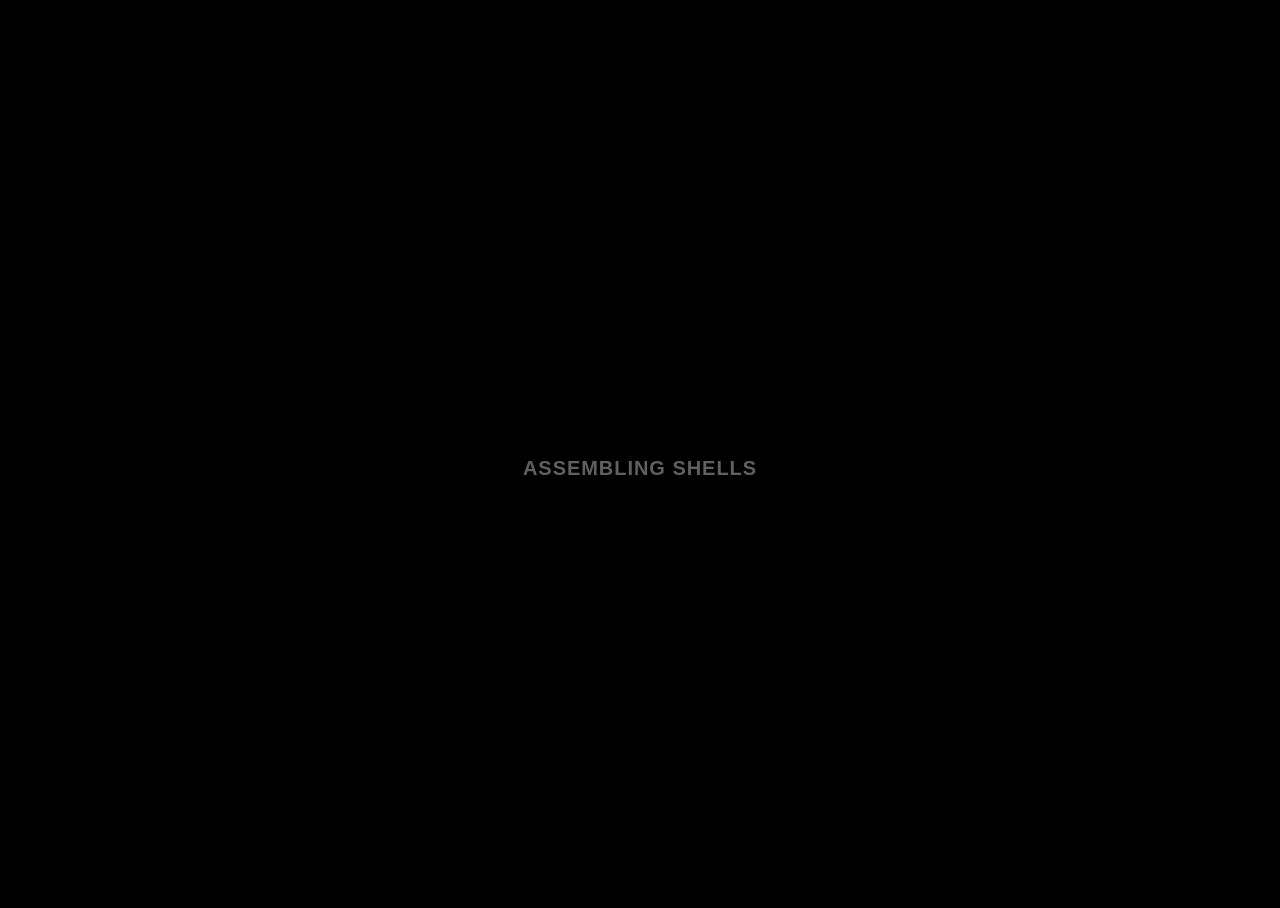
==== index.html @ ccb9c3cf "feat(holidays): add 214" ====
<!DOCTYPE html>
<html lang="en">
  <head>
    <meta charset="UTF-8" />
    <meta name="viewport" content="width=device-width, initial-scale=1.0" />
    <link rel="stylesheet" href="214/fireworks.css" />
    <link rel="stylesheet" href="214/style.css" />
    <script src="https://s3-us-west-2.amazonaws.com/s.cdpn.io/329180/fscreen%401.0.1.js"></script>
    <script src="https://s3-us-west-2.amazonaws.com/s.cdpn.io/329180/Stage%400.1.4.js"></script>
    <script src="https://s3-us-west-2.amazonaws.com/s.cdpn.io/329180/MyMath.js"></script>
    <title>214</title>
  </head>
  <body>
    <div style="height: 0; width: 0; position: absolute; visibility: hidden">
      <svg xmlns="http://www.w3.org/2000/svg">
        <symbol id="icon-play" viewBox="0 0 24 24">
          <path d="M8 5v14l11-7z" />
        </symbol>
        <symbol id="icon-pause" viewBox="0 0 24 24">
          <path d="M6 19h4V5H6v14zm8-14v14h4V5h-4z" />
        </symbol>
        <symbol id="icon-close" viewBox="0 0 24 24">
          <path
            d="M19 6.41L17.59 5 12 10.59 6.41 5 5 6.41 10.59 12 5 17.59 6.41 19 12 13.41 17.59 19 19 17.59 13.41 12z" />
        </symbol>
        <symbol id="icon-settings" viewBox="0 0 24 24">
          <path
            d="M19.43 12.98c.04-.32.07-.64.07-.98s-.03-.66-.07-.98l2.11-1.65c.19-.15.24-.42.12-.64l-2-3.46c-.12-.22-.39-.3-.61-.22l-2.49 1c-.52-.4-1.08-.73-1.69-.98l-.38-2.65C14.46 2.18 14.25 2 14 2h-4c-.25 0-.46.18-.49.42l-.38 2.65c-.61.25-1.17.59-1.69.98l-2.49-1c-.23-.09-.49 0-.61.22l-2 3.46c-.13.22-.07.49.12.64l2.11 1.65c-.04.32-.07.65-.07.98s.03.66.07.98l-2.11 1.65c-.19.15-.24.42-.12.64l2 3.46c.12.22.39.3.61.22l2.49-1c.52.4 1.08.73 1.69.98l.38 2.65c.03.24.24.42.49.42h4c.25 0 .46-.18.49-.42l.38-2.65c.61-.25 1.17-.59 1.69-.98l2.49 1c.23.09.49 0 .61-.22l2-3.46c.12-.22.07-.49-.12-.64l-2.11-1.65zM12 15.5c-1.93 0-3.5-1.57-3.5-3.5s1.57-3.5 3.5-3.5 3.5 1.57 3.5 3.5-1.57 3.5-3.5 3.5z" />
        </symbol>
        <symbol id="icon-sound-on" viewBox="0 0 24 24">
          <path
            d="M3 9v6h4l5 5V4L7 9H3zm13.5 3c0-1.77-1.02-3.29-2.5-4.03v8.05c1.48-.73 2.5-2.25 2.5-4.02zM14 3.23v2.06c2.89.86 5 3.54 5 6.71s-2.11 5.85-5 6.71v2.06c4.01-.91 7-4.49 7-8.77s-2.99-7.86-7-8.77z" />
        </symbol>
        <symbol id="icon-sound-off" viewBox="0 0 24 24">
          <path
            d="M16.5 12c0-1.77-1.02-3.29-2.5-4.03v2.21l2.45 2.45c.03-.2.05-.41.05-.63zm2.5 0c0 .94-.2 1.82-.54 2.64l1.51 1.51C20.63 14.91 21 13.5 21 12c0-4.28-2.99-7.86-7-8.77v2.06c2.89.86 5 3.54 5 6.71zM4.27 3L3 4.27 7.73 9H3v6h4l5 5v-6.73l4.25 4.25c-.67.52-1.42.93-2.25 1.18v2.06c1.38-.31 2.63-.95 3.69-1.81L19.73 21 21 19.73l-9-9L4.27 3zM12 4L9.91 6.09 12 8.18V4z" />
        </symbol>
      </svg>
    </div>

    <!-- App -->
    <div class="container">
      <div class="loading-init">
        <!-- <div class="loading-init__header">Loading</div> -->
        <div class="loading-init__status">Assembling Shells</div>
      </div>
      <div class="stage-container remove">
        <div class="canvas-container">
          <canvas id="trails-canvas"></canvas>
          <canvas id="main-canvas"></canvas>
        </div>
        <div class="controls">
          <div class="btn pause-btn">
            <svg fill="white" width="24" height="24">
              <use href="#icon-pause" xlink:href="#icon-pause"></use>
            </svg>
          </div>
          <div class="btn sound-btn">
            <svg fill="white" width="24" height="24">
              <use href="#icon-sound-on" xlink:href="#icon-sound-on"></use>
            </svg>
          </div>
          <div class="btn settings-btn">
            <svg fill="white" width="24" height="24">
              <use href="#icon-settings" xlink:href="#icon-settings"></use>
            </svg>
          </div>
        </div>
        <div class="menu hide">
          <div class="menu__inner-wrap">
            <div class="btn btn--bright close-menu-btn">
              <svg fill="white" width="24" height="24">
                <use href="#icon-close" xlink:href="#icon-close"></use>
              </svg>
            </div>
            <div class="menu__header">Settings</div>
            <div class="menu__subheader">For more info, click any label.</div>
            <form>
              <div class="form-option form-option--select">
                <label class="shell-type-label">Shell Type</label>
                <select class="shell-type"></select>
              </div>
              <div class="form-option form-option--select">
                <label class="shell-size-label">Shell Size</label>
                <select class="shell-size"></select>
              </div>
              <div class="form-option form-option--select">
                <label class="quality-ui-label">Quality</label>
                <select class="quality-ui"></select>
              </div>
              <div class="form-option form-option--select">
                <label class="sky-lighting-label">Sky Lighting</label>
                <select class="sky-lighting"></select>
              </div>
              <div class="form-option form-option--select">
                <label class="scaleFactor-label">Scale</label>
                <select class="scaleFactor"></select>
              </div>
              <div class="form-option form-option--checkbox">
                <label class="auto-launch-label">Auto Fire</label>
                <input class="auto-launch" type="checkbox" />
              </div>
              <div
                class="form-option form-option--checkbox form-option--finale-mode">
                <label class="finale-mode-label">Finale Mode</label>
                <input class="finale-mode" type="checkbox" />
              </div>
              <div class="form-option form-option--checkbox">
                <label class="hide-controls-label">Hide Controls</label>
                <input class="hide-controls" type="checkbox" />
              </div>
              <div
                class="form-option form-option--checkbox form-option--fullscreen">
                <label class="fullscreen-label">Fullscreen</label>
                <input class="fullscreen" type="checkbox" />
              </div>
              <div class="form-option form-option--checkbox">
                <label class="long-exposure-label">Open Shutter</label>
                <input class="long-exposure" type="checkbox" />
              </div>
            </form>
          </div>
        </div>
      </div>
      <div class="help-modal">
        <div class="help-modal__overlay"></div>
        <div class="help-modal__dialog">
          <div class="help-modal__header"></div>
          <div class="help-modal__body"></div>
          <button type="button" class="help-modal__close-btn">Close</button>
        </div>
      </div>
    </div>

    <div id="message-container" class="message-container">
      <span id="message"></span>
    </div>
    <script src="214/fireworks.js"></script>
    <script src="214/script.js"></script>
  </body>
</html>
---- 214/fireworks.css ----
* {
  position: relative;
  box-sizing: border-box;
}

html,
body {
  height: 100%;
}

html {
  background-color: #000;
}

body {
  overflow: hidden;
  color: rgba(255, 255, 255, 0.5);
  font-family: "Russo One", arial, sans-serif;
  line-height: 1.25;
  letter-spacing: 0.06em;
}

.hide {
  opacity: 0;
  visibility: hidden;
}

.remove {
  display: none !important;
}

.blur {
  filter: blur(12px);
}

.container {
  height: 100%;
  display: flex;
  justify-content: center;
  align-items: center;
}

.loading-init {
  width: 100%;
  align-self: center;
  text-align: center;
  text-transform: uppercase;
}
.loading-init__header {
  font-size: 2.2em;
}
.loading-init__status {
  margin-top: 1em;
  font-size: 0.8em;
  opacity: 0.75;
}

.stage-container {
  overflow: hidden;
  box-sizing: initial;
  border: 1px solid #222;
  margin: -1px;
}
@media (max-width: 840px) {
  .stage-container {
    border: none;
    margin: 0;
  }
}

.canvas-container {
  width: 100%;
  height: 100%;
  transition: filter 0.3s;
}
.canvas-container canvas {
  position: absolute;
  mix-blend-mode: lighten;
  transform: translateZ(0);
}

.controls {
  position: absolute;
  top: 0;
  width: 100%;
  padding-bottom: 50px;
  display: flex;
  justify-content: space-between;
  transition: opacity 0.3s, visibility 0.3s;
}
@media (min-width: 840px) {
  .controls {
    visibility: visible;
  }
  .controls.hide:hover {
    opacity: 1;
  }
}

.menu {
  position: absolute;
  top: 0;
  bottom: 0;
  left: 0;
  right: 0;
  background-color: rgba(0, 0, 0, 0.42);
  transition: opacity 0.3s, visibility 0.3s;
}
.menu__inner-wrap {
  display: flex;
  flex-direction: column;
  justify-content: center;
  align-items: center;
  position: absolute;
  top: 0;
  bottom: 0;
  left: 0;
  right: 0;
  transition: opacity 0.3s;
}
.menu__header {
  margin-top: auto;
  margin-bottom: 8px;
  padding-top: 16px;
  font-size: 2em;
  text-transform: uppercase;
}
.menu__subheader {
  margin-bottom: auto;
  padding-bottom: 12px;
  font-size: 0.86em;
  opacity: 0.8;
}
.menu form {
  width: 100%;
  max-width: 400px;
  padding: 0 10px;
  overflow: auto;
  -webkit-overflow-scrolling: touch;
}
.menu .form-option {
  display: flex;
  align-items: center;
  margin: 16px 0;
  transition: opacity 0.3s;
}
.menu .form-option label {
  display: block;
  width: 50%;
  padding-right: 12px;
  text-align: right;
  text-transform: uppercase;
  user-select: none;
}
.menu .form-option--select select {
  display: block;
  width: 50%;
  height: 30px;
  font-size: 1rem;
  font-family: "Russo One", arial, sans-serif;
  color: rgba(255, 255, 255, 0.5);
  letter-spacing: 0.06em;
  background-color: transparent;
  border: 1px solid rgba(255, 255, 255, 0.5);
}
.menu .form-option--select select option {
  background-color: black;
}
.menu .form-option--checkbox input {
  display: block;
  width: 26px;
  height: 26px;
  margin: 0;
  opacity: 0.5;
}
@media (max-width: 840px) {
  .menu .form-option select,
  .menu .form-option input {
    outline: none;
  }
}

.close-menu-btn {
  position: absolute;
  top: 0;
  right: 0;
}

.btn {
  opacity: 0.16;
  width: 50px;
  height: 50px;
  display: flex;
  user-select: none;
  cursor: default;
  transition: opacity 0.3s;
}
.btn--bright {
  opacity: 0.5;
}
@media (min-width: 840px) {
  .btn:hover {
    opacity: 0.32;
  }
  .btn--bright:hover {
    opacity: 0.75;
  }
}
.btn svg {
  display: block;
  margin: auto;
}

.credits {
  margin-top: auto;
  margin-bottom: 10px;
  padding-top: 6px;
  font-size: 0.8em;
  opacity: 0.75;
}
.credits a {
  color: rgba(255, 255, 255, 0.5);
  text-decoration: none;
}
.credits a:hover,
.credits a:active {
  color: rgba(255, 255, 255, 0.75);
  text-decoration: underline;
}

.help-modal {
  display: flex;
  justify-content: center;
  align-items: center;
  position: fixed;
  top: 0;
  bottom: 0;
  left: 0;
  right: 0;
  visibility: hidden;
  transition-property: visibility;
  transition-duration: 0.25s;
}
.help-modal__overlay {
  position: absolute;
  top: 0;
  bottom: 0;
  left: 0;
  right: 0;
  opacity: 0;
  transition-property: opacity;
  transition-timing-function: ease-in;
  transition-duration: 0.25s;
}
.help-modal__dialog {
  display: flex;
  flex-direction: column;
  align-items: center;
  max-width: 400px;
  max-height: calc(100vh - 100px);
  margin: 10px;
  padding: 20px;
  border-radius: 0.3em;
  background-color: rgba(0, 0, 0, 0.4);
  opacity: 0;
  transform: scale(0.9, 0.9);
  transition-property: opacity, transform;
  transition-timing-function: ease-in;
  transition-duration: 0.25s;
}
@media (min-width: 840px) {
  .help-modal__dialog {
    font-size: 1.25rem;
    max-width: 500px;
  }
}
.help-modal__header {
  font-size: 1.75em;
  text-transform: uppercase;
  text-align: center;
}
.help-modal__body {
  overflow-y: auto;
  -webkit-overflow-scrolling: touch;
  margin: 1em 0;
  padding: 1em 0;
  border-top: 1px solid rgba(255, 255, 255, 0.25);
  border-bottom: 1px solid rgba(255, 255, 255, 0.25);
  line-height: 1.5;
  color: rgba(255, 255, 255, 0.75);
}
.help-modal__close-btn {
  flex-shrink: 0;
  outline: none;
  border: none;
  border-radius: 2px;
  padding: 0.25em 0.75em;
  margin-top: 0.36em;
  font-family: "Russo One", arial, sans-serif;
  font-size: 1em;
  color: rgba(255, 255, 255, 0.5);
  text-transform: uppercase;
  letter-spacing: 0.06em;
  background-color: rgba(255, 255, 255, 0.25);
  transition: color 0.3s, background-color 0.3s;
}
.help-modal__close-btn:hover,
.help-modal__close-btn:active,
.help-modal__close-btn:focus {
  color: #fff;
  background-color: #09f;
}
.help-modal.active {
  visibility: visible;
  transition-duration: 0.4s;
}
.help-modal.active .help-modal__overlay {
  opacity: 1;
  transition-timing-function: ease-out;
  transition-duration: 0.4s;
}
.help-modal.active .help-modal__dialog {
  opacity: 1;
  transform: scale(1, 1);
  transition-timing-function: ease-out;
  transition-duration: 0.4s;
}
---- 214/style.css ----
/* 祝福语五颜六色动画 */
@keyframes rainbowText {
  0% { color: red; }
  14% { color: orange; }
  42% { color: green; }
  85% { color: violet; }
  100% { color: red; }
}

.message-container {
  text-align: center;
  font-size: 40px;
  position: absolute;
  top: 30%;
  left: 50%;
  transform: translate(-50%, -30%);
}

.message-container span {
  display: inline-block;
  font-size: 40px;
  font-weight: bold;
  text-shadow: 2px 2px 5px rgba(0, 0, 0, 0.5);
  animation: rainbowText 5s infinite linear;
}

@keyframes partRainbowText {
  0% { color: red; }
  42% { color: green; }
  85% { color: violet; }
  100% { color: red; }
}

.loading-init__status {
  display: inline-block;
  font-size: 20px;
  font-weight: bold;
  text-shadow: 2px 2px 5px rgba(0, 0, 0, 0.5);
  animation: partRainbowText 3s infinite linear;
}
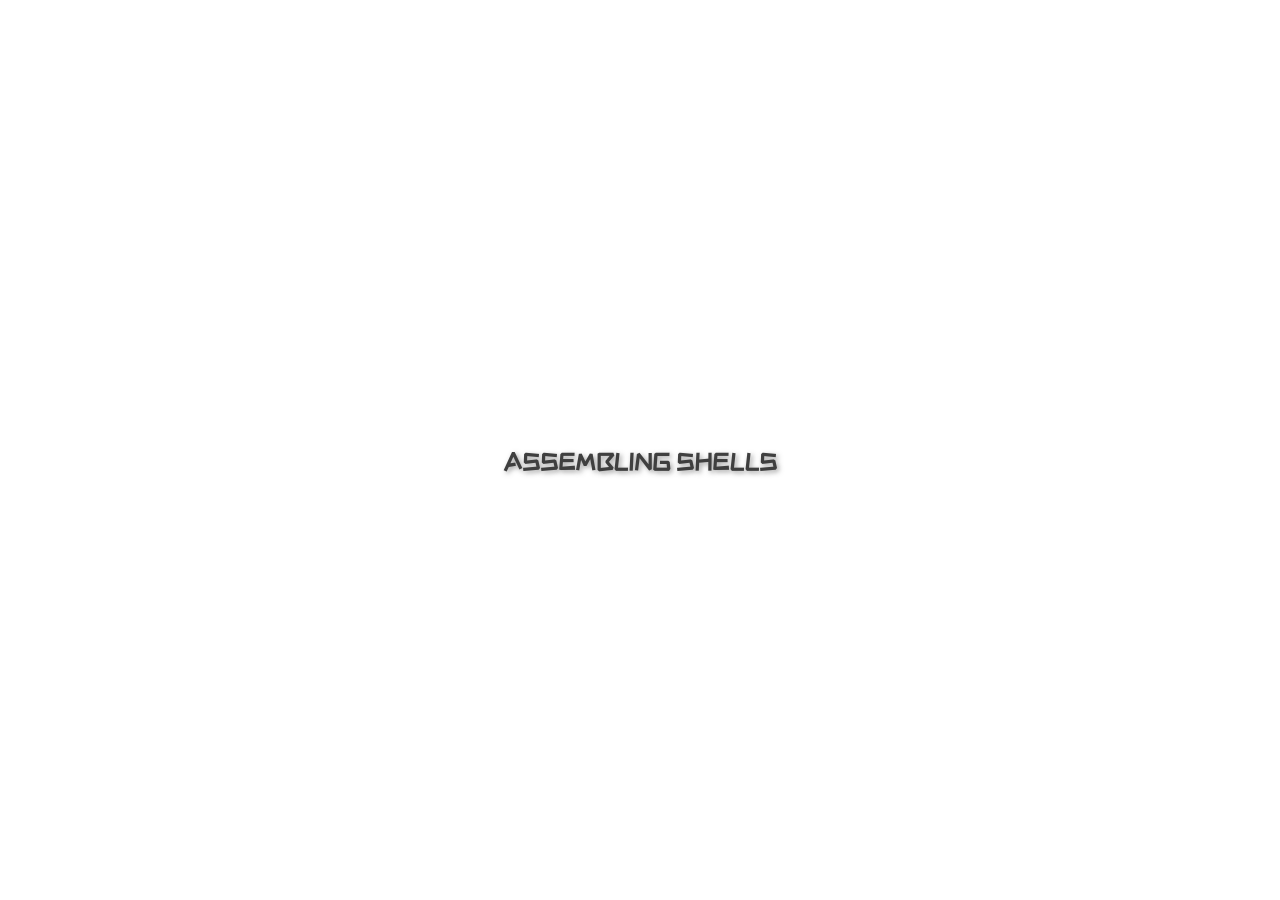
==== commit b50e600e: "feat(214): optimize show" ====
--- a/index.html
+++ b/index.html
@@ -3,8 +3,13 @@
   <head>
     <meta charset="UTF-8" />
     <meta name="viewport" content="width=device-width, initial-scale=1.0" />
+    <link rel="stylesheet" href="214/style.css" />
     <link rel="stylesheet" href="214/fireworks.css" />
-    <link rel="stylesheet" href="214/style.css" />
+    <link
+      href="https://fonts.bunny.net/css?family=ZCOOL+KuaiLe:400"
+      rel="stylesheet"
+    />
+    <!-- <link href="https://fonts.bunny.net/css?family=Pacifico:400" rel="stylesheet"> -->
     <script src="https://s3-us-west-2.amazonaws.com/s.cdpn.io/329180/fscreen%401.0.1.js"></script>
     <script src="https://s3-us-west-2.amazonaws.com/s.cdpn.io/329180/Stage%400.1.4.js"></script>
     <script src="https://s3-us-west-2.amazonaws.com/s.cdpn.io/329180/MyMath.js"></script>
@@ -21,19 +26,23 @@
         </symbol>
         <symbol id="icon-close" viewBox="0 0 24 24">
           <path
-            d="M19 6.41L17.59 5 12 10.59 6.41 5 5 6.41 10.59 12 5 17.59 6.41 19 12 13.41 17.59 19 19 17.59 13.41 12z" />
+            d="M19 6.41L17.59 5 12 10.59 6.41 5 5 6.41 10.59 12 5 17.59 6.41 19 12 13.41 17.59 19 19 17.59 13.41 12z"
+          />
         </symbol>
         <symbol id="icon-settings" viewBox="0 0 24 24">
           <path
-            d="M19.43 12.98c.04-.32.07-.64.07-.98s-.03-.66-.07-.98l2.11-1.65c.19-.15.24-.42.12-.64l-2-3.46c-.12-.22-.39-.3-.61-.22l-2.49 1c-.52-.4-1.08-.73-1.69-.98l-.38-2.65C14.46 2.18 14.25 2 14 2h-4c-.25 0-.46.18-.49.42l-.38 2.65c-.61.25-1.17.59-1.69.98l-2.49-1c-.23-.09-.49 0-.61.22l-2 3.46c-.13.22-.07.49.12.64l2.11 1.65c-.04.32-.07.65-.07.98s.03.66.07.98l-2.11 1.65c-.19.15-.24.42-.12.64l2 3.46c.12.22.39.3.61.22l2.49-1c.52.4 1.08.73 1.69.98l.38 2.65c.03.24.24.42.49.42h4c.25 0 .46-.18.49-.42l.38-2.65c.61-.25 1.17-.59 1.69-.98l2.49 1c.23.09.49 0 .61-.22l2-3.46c.12-.22.07-.49-.12-.64l-2.11-1.65zM12 15.5c-1.93 0-3.5-1.57-3.5-3.5s1.57-3.5 3.5-3.5 3.5 1.57 3.5 3.5-1.57 3.5-3.5 3.5z" />
+            d="M19.43 12.98c.04-.32.07-.64.07-.98s-.03-.66-.07-.98l2.11-1.65c.19-.15.24-.42.12-.64l-2-3.46c-.12-.22-.39-.3-.61-.22l-2.49 1c-.52-.4-1.08-.73-1.69-.98l-.38-2.65C14.46 2.18 14.25 2 14 2h-4c-.25 0-.46.18-.49.42l-.38 2.65c-.61.25-1.17.59-1.69.98l-2.49-1c-.23-.09-.49 0-.61.22l-2 3.46c-.13.22-.07.49.12.64l2.11 1.65c-.04.32-.07.65-.07.98s.03.66.07.98l-2.11 1.65c-.19.15-.24.42-.12.64l2 3.46c.12.22.39.3.61.22l2.49-1c.52.4 1.08.73 1.69.98l.38 2.65c.03.24.24.42.49.42h4c.25 0 .46-.18.49-.42l.38-2.65c.61-.25 1.17-.59 1.69-.98l2.49 1c.23.09.49 0 .61-.22l2-3.46c.12-.22.07-.49-.12-.64l-2.11-1.65zM12 15.5c-1.93 0-3.5-1.57-3.5-3.5s1.57-3.5 3.5-3.5 3.5 1.57 3.5 3.5-1.57 3.5-3.5 3.5z"
+          />
         </symbol>
         <symbol id="icon-sound-on" viewBox="0 0 24 24">
           <path
-            d="M3 9v6h4l5 5V4L7 9H3zm13.5 3c0-1.77-1.02-3.29-2.5-4.03v8.05c1.48-.73 2.5-2.25 2.5-4.02zM14 3.23v2.06c2.89.86 5 3.54 5 6.71s-2.11 5.85-5 6.71v2.06c4.01-.91 7-4.49 7-8.77s-2.99-7.86-7-8.77z" />
+            d="M3 9v6h4l5 5V4L7 9H3zm13.5 3c0-1.77-1.02-3.29-2.5-4.03v8.05c1.48-.73 2.5-2.25 2.5-4.02zM14 3.23v2.06c2.89.86 5 3.54 5 6.71s-2.11 5.85-5 6.71v2.06c4.01-.91 7-4.49 7-8.77s-2.99-7.86-7-8.77z"
+          />
         </symbol>
         <symbol id="icon-sound-off" viewBox="0 0 24 24">
           <path
-            d="M16.5 12c0-1.77-1.02-3.29-2.5-4.03v2.21l2.45 2.45c.03-.2.05-.41.05-.63zm2.5 0c0 .94-.2 1.82-.54 2.64l1.51 1.51C20.63 14.91 21 13.5 21 12c0-4.28-2.99-7.86-7-8.77v2.06c2.89.86 5 3.54 5 6.71zM4.27 3L3 4.27 7.73 9H3v6h4l5 5v-6.73l4.25 4.25c-.67.52-1.42.93-2.25 1.18v2.06c1.38-.31 2.63-.95 3.69-1.81L19.73 21 21 19.73l-9-9L4.27 3zM12 4L9.91 6.09 12 8.18V4z" />
+            d="M16.5 12c0-1.77-1.02-3.29-2.5-4.03v2.21l2.45 2.45c.03-.2.05-.41.05-.63zm2.5 0c0 .94-.2 1.82-.54 2.64l1.51 1.51C20.63 14.91 21 13.5 21 12c0-4.28-2.99-7.86-7-8.77v2.06c2.89.86 5 3.54 5 6.71zM4.27 3L3 4.27 7.73 9H3v6h4l5 5v-6.73l4.25 4.25c-.67.52-1.42.93-2.25 1.18v2.06c1.38-.31 2.63-.95 3.69-1.81L19.73 21 21 19.73l-9-9L4.27 3zM12 4L9.91 6.09 12 8.18V4z"
+          />
         </symbol>
       </svg>
     </div>
@@ -101,7 +110,8 @@
                 <input class="auto-launch" type="checkbox" />
               </div>
               <div
-                class="form-option form-option--checkbox form-option--finale-mode">
+                class="form-option form-option--checkbox form-option--finale-mode"
+              >
                 <label class="finale-mode-label">Finale Mode</label>
                 <input class="finale-mode" type="checkbox" />
               </div>
@@ -110,7 +120,8 @@
                 <input class="hide-controls" type="checkbox" />
               </div>
               <div
-                class="form-option form-option--checkbox form-option--fullscreen">
+                class="form-option form-option--checkbox form-option--fullscreen"
+              >
                 <label class="fullscreen-label">Fullscreen</label>
                 <input class="fullscreen" type="checkbox" />
               </div>
@@ -135,7 +146,26 @@
     <div id="message-container" class="message-container">
       <span id="message"></span>
     </div>
+
+    <!-- Quiz Modal -->
+    <div id="quiz-modal" class="quiz-modal hide">
+      <div class="quiz-modal-content">
+        <div id="quiz-question" class="quiz-question"></div>
+        <div id="quiz-options" class="quiz-options"></div>
+      </div>
+    </div>
+
+    <!-- Heart-breaking Animation -->
+    <div id="heart-breaking" class="heart-breaking hide">
+      <img
+        src="https://media.tenor.com/YoAqt_jAr-UAAAAi/sad-broken-heart.gif"
+        width="292"
+        height="282"
+        alt="a cartoon bunny is holding a broken heart in his hands"
+        style="max-width: 316px; background-color: unset"
+      />
+    </div>
+
     <script src="214/fireworks.js"></script>
-    <script src="214/script.js"></script>
   </body>
 </html>
--- a/214/style.css
+++ b/214/style.css
@@ -1,10 +1,35 @@
+* {
+  font-family: 'ZCOOL KuaiLe', 'PingFang SC', system-ui, -apple-system,
+    BlinkMacSystemFont, segoe ui, Helvetica, Arial, PingFang SC, sans-serif,
+    apple color emoji, segoe ui emoji, segoe ui symbol;
+}
+body {
+  background: url('https://lirun3196.github.io/ideal-home/static/media/nav-bg-1920.f06bef03.jpg') no-repeat center center fixed;
+  background-size: cover;
+  margin: 0;
+  padding: 0;
+  height: 100%;
+  width: 100%;
+  overflow: hidden;
+}
+
 /* 祝福语五颜六色动画 */
 @keyframes rainbowText {
-  0% { color: red; }
-  14% { color: orange; }
-  42% { color: green; }
-  85% { color: violet; }
-  100% { color: red; }
+  0% {
+    color: red;
+  }
+  14% {
+    color: orange;
+  }
+  42% {
+    color: green;
+  }
+  85% {
+    color: violet;
+  }
+  100% {
+    color: red;
+  }
 }
 
 .message-container {
@@ -18,17 +43,25 @@
 
 .message-container span {
   display: inline-block;
-  font-size: 40px;
+  font-size: 45px;
   font-weight: bold;
   text-shadow: 2px 2px 5px rgba(0, 0, 0, 0.5);
   animation: rainbowText 5s infinite linear;
 }
 
 @keyframes partRainbowText {
-  0% { color: red; }
-  42% { color: green; }
-  85% { color: violet; }
-  100% { color: red; }
+  0% {
+    color: red;
+  }
+  42% {
+    color: green;
+  }
+  85% {
+    color: violet;
+  }
+  100% {
+    color: red;
+  }
 }
 
 .loading-init__status {
@@ -37,4 +70,108 @@
   font-weight: bold;
   text-shadow: 2px 2px 5px rgba(0, 0, 0, 0.5);
   animation: partRainbowText 3s infinite linear;
-}+}
+
+.quiz-modal {
+  position: fixed;
+  top: 50%;
+  left: 50%;
+  transform: translate(-50%, -50%);
+  background-color: #fff;
+  padding: 20px;
+  border-radius: 15px;
+  box-shadow: 0 4px 8px rgba(0, 0, 0, 0.2);
+  z-index: 1000;
+  width: 80%;
+  max-width: 400px;
+  text-align: center;
+  font-family: 'Pacifico', 'PingFang SC', cursive;
+}
+
+.quiz-modal-content {
+  text-align: center;
+}
+
+.quiz-question {
+  font-size: 24px;
+  margin-bottom: 40px;
+  color: #333;
+}
+
+.quiz-options {
+  display: flex;
+  justify-content: space-around;
+  gap: 10px;
+}
+
+.quiz-options button {
+  padding: 10px 20px;
+  font-size: 18px;
+  cursor: pointer;
+  border: none;
+  border-radius: 10px;
+  background-color: #ff69b4;
+  color: white;
+  transition: background-color 0.3s ease;
+}
+
+.quiz-options button:hover {
+  background-color: #ff1493;
+}
+
+.heart-breaking {
+  position: fixed;
+  top: 50%;
+  left: 50%;
+  transform: translate(-50%, -50%);
+  z-index: 1000;
+}
+
+.heart {
+  width: 100px;
+  height: 100px;
+  background-color: red;
+  position: relative;
+  transform: rotate(-45deg);
+  animation: heartBreak 3s linear;
+}
+
+.heart::before,
+.heart::after {
+  content: '';
+  width: 100px;
+  height: 100px;
+  background-color: red;
+  border-radius: 50%;
+  position: absolute;
+}
+
+.heart::before {
+  top: -50px;
+  left: 0;
+}
+
+.heart::after {
+  top: 0;
+  left: 50px;
+}
+
+@keyframes heartBreak {
+  0% {
+    transform: rotate(-45deg);
+  }
+  50% {
+    transform: rotate(-45deg) scale(1.2);
+  }
+  100% {
+    transform: rotate(-45deg) scale(0);
+  }
+}
+
+.heart-breaking {
+  position: fixed;
+  top: 50%;
+  left: 50%;
+  transform: translate(-50%, -50%);
+  z-index: 1000;
+}
--- a/214/fireworks.css
+++ b/214/fireworks.css
@@ -8,17 +8,17 @@
   height: 100%;
 }
 
-html {
+/* html {
   background-color: #000;
-}
-
-body {
+} */
+
+/* body {
   overflow: hidden;
   color: rgba(255, 255, 255, 0.5);
   font-family: "Russo One", arial, sans-serif;
   line-height: 1.25;
   letter-spacing: 0.06em;
-}
+} */
 
 .hide {
   opacity: 0;
@@ -51,7 +51,7 @@
 }
 .loading-init__status {
   margin-top: 1em;
-  font-size: 0.8em;
+  font-size: 1.5em;
   opacity: 0.75;
 }
 
@@ -103,7 +103,7 @@
   bottom: 0;
   left: 0;
   right: 0;
-  background-color: rgba(0, 0, 0, 0.42);
+  /* background-color: rgba(0, 0, 0, 0.42); */
   transition: opacity 0.3s, visibility 0.3s;
 }
 .menu__inner-wrap {
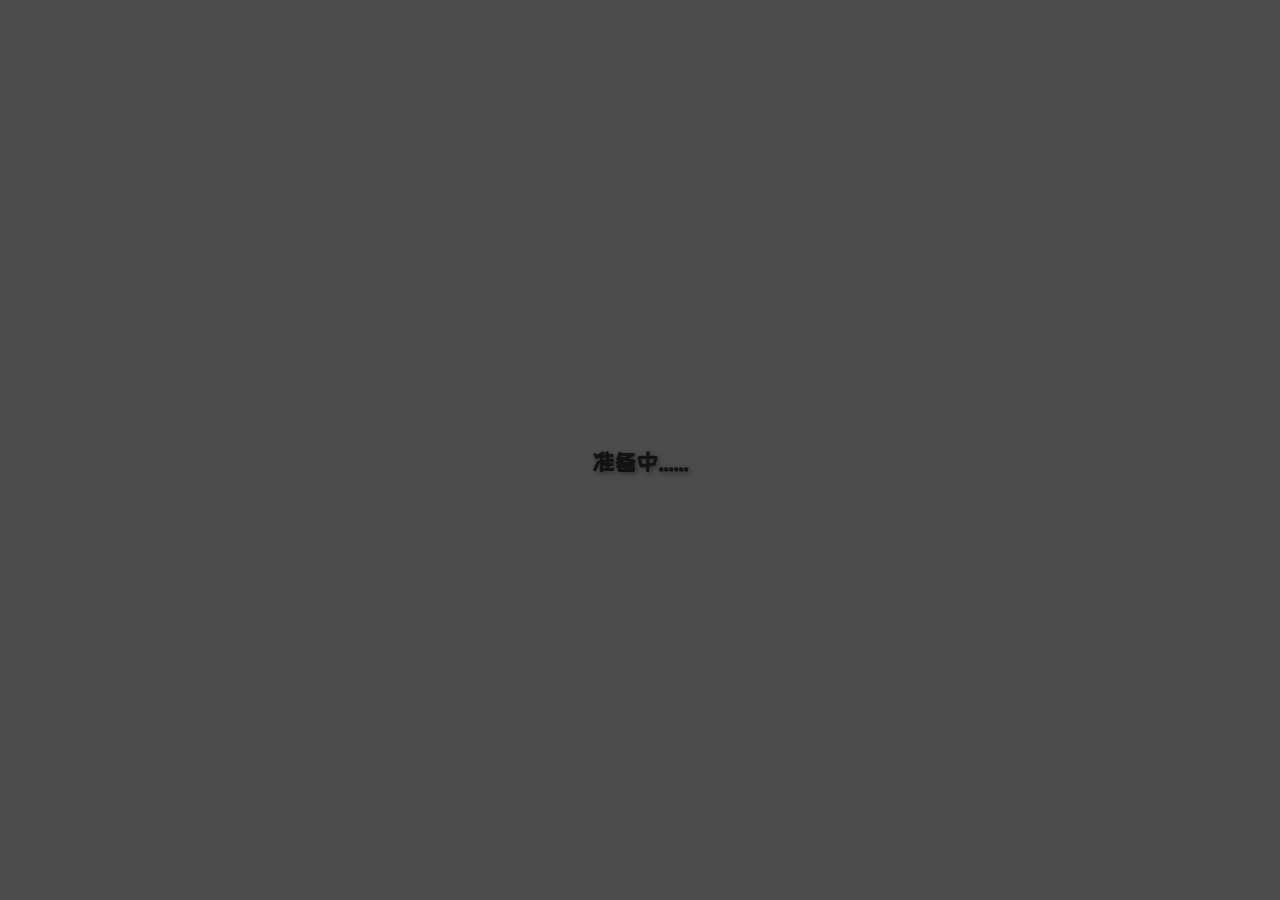
==== commit 1e2f34f1: "feat: add 816 holiday" ====
--- a/index.html
+++ b/index.html
@@ -3,8 +3,8 @@
   <head>
     <meta charset="UTF-8" />
     <meta name="viewport" content="width=device-width, initial-scale=1.0" />
-    <link rel="stylesheet" href="214/style.css" />
-    <link rel="stylesheet" href="214/fireworks.css" />
+    <link rel="stylesheet" href="/816/style.css" />
+    <link rel="stylesheet" href="/816/fireworks.css" />
     <link
       href="https://fonts.bunny.net/css?family=ZCOOL+KuaiLe:400"
       rel="stylesheet"
@@ -13,7 +13,7 @@
     <script src="https://s3-us-west-2.amazonaws.com/s.cdpn.io/329180/fscreen%401.0.1.js"></script>
     <script src="https://s3-us-west-2.amazonaws.com/s.cdpn.io/329180/Stage%400.1.4.js"></script>
     <script src="https://s3-us-west-2.amazonaws.com/s.cdpn.io/329180/MyMath.js"></script>
-    <title>214</title>
+    <title>mother's birthday</title>
   </head>
   <body>
     <div style="height: 0; width: 0; position: absolute; visibility: hidden">
@@ -51,7 +51,7 @@
     <div class="container">
       <div class="loading-init">
         <!-- <div class="loading-init__header">Loading</div> -->
-        <div class="loading-init__status">Assembling Shells</div>
+        <div class="loading-init__status">准备中......</div>
       </div>
       <div class="stage-container remove">
         <div class="canvas-container">
@@ -155,17 +155,24 @@
       </div>
     </div>
 
-    <!-- Heart-breaking Animation -->
-    <div id="heart-breaking" class="heart-breaking hide">
-      <img
-        src="https://media.tenor.com/YoAqt_jAr-UAAAAi/sad-broken-heart.gif"
-        width="292"
-        height="282"
-        alt="a cartoon bunny is holding a broken heart in his hands"
-        style="max-width: 316px; background-color: unset"
-      />
+    <!-- Image Slideshow -->
+    <div id="image-slideshow" class="image-slideshow hide">
+      <img id="slideshow-image" src="" alt="Mom's memories" />
     </div>
 
-    <script src="214/fireworks.js"></script>
+    <!-- Preload Images (Hidden) -->
+    <div style="display: none;">
+      <img src="/816/images/IMG_3202.jpeg" alt="preload" />
+      <img src="/816/images/IMG_3374.jpeg" alt="preload" />
+      <img src="/816/images/IMG_3614.jpeg" alt="preload" />
+      <img src="/816/images/IMG_4634.jpeg" alt="preload" />
+      <img src="/816/images/IMG_4637.jpeg" alt="preload" />
+      <img src="/816/images/IMG_4638.jpeg" alt="preload" />
+      <img src="/816/images/IMG_4640.jpeg" alt="preload" />
+      <img src="/816/images/IMG_5467.jpg" alt="preload" />
+      <img src="/816/images/hand-foot.jpg" alt="preload" />
+    </div>
+
+    <script src="/816/fireworks.js"></script>
   </body>
 </html>
--- a/816/style.css
+++ b/816/style.css
@@ -0,0 +1,234 @@
+* {
+  font-family: 'ZCOOL KuaiLe', 'PingFang SC', system-ui, -apple-system,
+    BlinkMacSystemFont, segoe ui, Helvetica, Arial, PingFang SC, sans-serif,
+    apple color emoji, segoe ui emoji, segoe ui symbol;
+}
+body {
+  background: url('https://lirun3196.github.io/ideal-home/static/media/nav-bg-1920.f06bef03.jpg') no-repeat center center fixed;
+  background-size: cover;
+  margin: 0;
+  padding: 0;
+  height: 100%;
+  width: 100%;
+  overflow: hidden;
+}
+
+body::before {
+  content: '';
+  position: absolute;
+  top: 0;
+  left: 0;
+  width: 100%;
+  height: 100%;
+  background: rgba(0, 0, 0, 0.7); /* Adjust the opacity as needed */
+  z-index: 0; /* Ensure the overlay is behind other elements */
+}
+
+/* 祝福语五颜六色动画 */
+@keyframes rainbowText {
+  0% {
+    color: red;
+  }
+  14% {
+    color: orange;
+  }
+  42% {
+    color: green;
+  }
+  85% {
+    color: violet;
+  }
+  100% {
+    color: red;
+  }
+}
+
+.message-container {
+  text-align: center;
+  position: absolute;
+  top: 30%;
+  left: 50%;
+  transform: translate(-50%, -30%);
+}
+
+.message-container span {
+  display: inline-block;
+  font-size: 40px;
+  font-weight: bold;
+  text-shadow: 2px 2px 5px rgba(0, 0, 0, 0.5);
+  animation: rainbowText 5s infinite linear;
+}
+
+@keyframes partRainbowText {
+  0% {
+    color: red;
+  }
+  42% {
+    color: green;
+  }
+  85% {
+    color: violet;
+  }
+  100% {
+    color: red;
+  }
+}
+
+.loading-init__status {
+  display: inline-block;
+  font-size: 20px;
+  font-weight: bold;
+  text-shadow: 2px 2px 5px rgba(0, 0, 0, 0.5);
+  animation: partRainbowText 3s infinite linear;
+}
+
+.quiz-modal {
+  position: fixed;
+  top: 50%;
+  left: 50%;
+  transform: translate(-50%, -50%);
+  background-color: #fff;
+  padding: 20px;
+  border-radius: 15px;
+  box-shadow: 0 4px 8px rgba(0, 0, 0, 0.2);
+  z-index: 1000;
+  width: 80%;
+  max-width: 400px;
+  text-align: center;
+  font-family: 'Pacifico', 'PingFang SC', cursive;
+}
+
+.quiz-modal-content {
+  text-align: center;
+}
+
+.quiz-question {
+  font-size: 24px;
+  margin-bottom: 40px;
+  color: #333;
+}
+
+.quiz-options {
+  display: flex;
+  justify-content: space-around;
+  gap: 10px;
+}
+
+.quiz-options button {
+  padding: 10px 20px;
+  font-size: 18px;
+  cursor: pointer;
+  border: none;
+  border-radius: 10px;
+  background-color: #ff69b4;
+  color: white;
+  transition: background-color 0.3s ease;
+}
+
+.quiz-options button:hover {
+  background-color: #ff1493;
+}
+
+.heart-breaking {
+  position: fixed;
+  top: 50%;
+  left: 50%;
+  transform: translate(-50%, -50%);
+  z-index: 1000;
+}
+
+.heart {
+  width: 100px;
+  height: 100px;
+  background-color: red;
+  position: relative;
+  transform: rotate(-45deg);
+  animation: heartBreak 3s linear;
+}
+
+.heart::before,
+.heart::after {
+  content: '';
+  width: 100px;
+  height: 100px;
+  background-color: red;
+  border-radius: 50%;
+  position: absolute;
+}
+
+.heart::before {
+  top: -50px;
+  left: 0;
+}
+
+.heart::after {
+  top: 0;
+  left: 50px;
+}
+
+@keyframes heartBreak {
+  0% {
+    transform: rotate(-45deg);
+  }
+  50% {
+    transform: rotate(-45deg) scale(1.2);
+  }
+  100% {
+    transform: rotate(-45deg) scale(0);
+  }
+}
+
+.heart-breaking {
+  position: fixed;
+  top: 50%;
+  left: 50%;
+  transform: translate(-50%, -50%);
+  z-index: 1000;
+}
+
+/* Image Slideshow */
+.image-slideshow {
+  position: fixed;
+  top: 50%;
+  left: 50%;
+  transform: translate(-50%, -50%);
+  z-index: 1000;
+  width: 80%;
+  max-width: 600px;
+  /* background-color: rgba(255, 255, 255, 0.95); */
+  /* padding: 20px; */
+  border-radius: 20px;
+  box-shadow: 0 8px 32px rgba(0, 0, 0, 0.3);
+  text-align: center;
+  animation: fadeIn 0.5s ease-in-out;
+}
+
+.image-slideshow img {
+  width: 100%;
+  height: auto;
+  max-height: 70vh;
+  object-fit: contain;
+  border-radius: 10px;
+  box-shadow: 0 4px 16px rgba(0, 0, 0, 0.2);
+  animation: slideIn 0.6s ease-out;
+}
+
+@keyframes fadeIn {
+  from {
+    opacity: 0;
+  }
+  to {
+    opacity: 1;
+  }
+}
+
+@keyframes slideIn {
+  from {
+    opacity: 0;
+    transform: scale(0.9);
+  }
+  to {
+    opacity: 1;
+    transform: scale(1);
+  }
+}
--- a/816/fireworks.css
+++ b/816/fireworks.css
@@ -0,0 +1,327 @@
+* {
+  position: relative;
+  box-sizing: border-box;
+}
+
+html,
+body {
+  height: 100%;
+}
+
+/* html {
+  background-color: #000;
+} */
+
+/* body {
+  overflow: hidden;
+  color: rgba(255, 255, 255, 0.5);
+  font-family: "Russo One", arial, sans-serif;
+  line-height: 1.25;
+  letter-spacing: 0.06em;
+} */
+
+.hide {
+  opacity: 0;
+  visibility: hidden;
+}
+
+.remove {
+  display: none !important;
+}
+
+.blur {
+  filter: blur(12px);
+}
+
+.container {
+  height: 100%;
+  display: flex;
+  justify-content: center;
+  align-items: center;
+}
+
+.loading-init {
+  width: 100%;
+  align-self: center;
+  text-align: center;
+  text-transform: uppercase;
+}
+.loading-init__header {
+  font-size: 2.2em;
+}
+.loading-init__status {
+  margin-top: 1em;
+  font-size: 1.5em;
+  opacity: 0.75;
+}
+
+.stage-container {
+  overflow: hidden;
+  box-sizing: initial;
+  border: 1px solid #222;
+  margin: -1px;
+}
+@media (max-width: 840px) {
+  .stage-container {
+    border: none;
+    margin: 0;
+  }
+}
+
+.canvas-container {
+  width: 100%;
+  height: 100%;
+  transition: filter 0.3s;
+}
+.canvas-container canvas {
+  position: absolute;
+  mix-blend-mode: lighten;
+  transform: translateZ(0);
+}
+
+.controls {
+  position: absolute;
+  top: 0;
+  width: 100%;
+  padding-bottom: 50px;
+  display: flex;
+  justify-content: space-between;
+  transition: opacity 0.3s, visibility 0.3s;
+}
+@media (min-width: 840px) {
+  .controls {
+    visibility: visible;
+  }
+  .controls.hide:hover {
+    opacity: 1;
+  }
+}
+
+.menu {
+  position: absolute;
+  top: 0;
+  bottom: 0;
+  left: 0;
+  right: 0;
+  /* background-color: rgba(0, 0, 0, 0.42); */
+  transition: opacity 0.3s, visibility 0.3s;
+}
+.menu__inner-wrap {
+  display: flex;
+  flex-direction: column;
+  justify-content: center;
+  align-items: center;
+  position: absolute;
+  top: 0;
+  bottom: 0;
+  left: 0;
+  right: 0;
+  transition: opacity 0.3s;
+}
+.menu__header {
+  margin-top: auto;
+  margin-bottom: 8px;
+  padding-top: 16px;
+  font-size: 2em;
+  text-transform: uppercase;
+}
+.menu__subheader {
+  margin-bottom: auto;
+  padding-bottom: 12px;
+  font-size: 0.86em;
+  opacity: 0.8;
+}
+.menu form {
+  width: 100%;
+  max-width: 400px;
+  padding: 0 10px;
+  overflow: auto;
+  -webkit-overflow-scrolling: touch;
+}
+.menu .form-option {
+  display: flex;
+  align-items: center;
+  margin: 16px 0;
+  transition: opacity 0.3s;
+}
+.menu .form-option label {
+  display: block;
+  width: 50%;
+  padding-right: 12px;
+  text-align: right;
+  text-transform: uppercase;
+  user-select: none;
+}
+.menu .form-option--select select {
+  display: block;
+  width: 50%;
+  height: 30px;
+  font-size: 1rem;
+  font-family: "Russo One", arial, sans-serif;
+  color: rgba(255, 255, 255, 0.5);
+  letter-spacing: 0.06em;
+  background-color: transparent;
+  border: 1px solid rgba(255, 255, 255, 0.5);
+}
+.menu .form-option--select select option {
+  background-color: black;
+}
+.menu .form-option--checkbox input {
+  display: block;
+  width: 26px;
+  height: 26px;
+  margin: 0;
+  opacity: 0.5;
+}
+@media (max-width: 840px) {
+  .menu .form-option select,
+  .menu .form-option input {
+    outline: none;
+  }
+}
+
+.close-menu-btn {
+  position: absolute;
+  top: 0;
+  right: 0;
+}
+
+.btn {
+  opacity: 0.16;
+  width: 50px;
+  height: 50px;
+  display: flex;
+  user-select: none;
+  cursor: default;
+  transition: opacity 0.3s;
+}
+.btn--bright {
+  opacity: 0.5;
+}
+@media (min-width: 840px) {
+  .btn:hover {
+    opacity: 0.32;
+  }
+  .btn--bright:hover {
+    opacity: 0.75;
+  }
+}
+.btn svg {
+  display: block;
+  margin: auto;
+}
+
+.credits {
+  margin-top: auto;
+  margin-bottom: 10px;
+  padding-top: 6px;
+  font-size: 0.8em;
+  opacity: 0.75;
+}
+.credits a {
+  color: rgba(255, 255, 255, 0.5);
+  text-decoration: none;
+}
+.credits a:hover,
+.credits a:active {
+  color: rgba(255, 255, 255, 0.75);
+  text-decoration: underline;
+}
+
+.help-modal {
+  display: flex;
+  justify-content: center;
+  align-items: center;
+  position: fixed;
+  top: 0;
+  bottom: 0;
+  left: 0;
+  right: 0;
+  visibility: hidden;
+  transition-property: visibility;
+  transition-duration: 0.25s;
+}
+.help-modal__overlay {
+  position: absolute;
+  top: 0;
+  bottom: 0;
+  left: 0;
+  right: 0;
+  opacity: 0;
+  transition-property: opacity;
+  transition-timing-function: ease-in;
+  transition-duration: 0.25s;
+}
+.help-modal__dialog {
+  display: flex;
+  flex-direction: column;
+  align-items: center;
+  max-width: 400px;
+  max-height: calc(100vh - 100px);
+  margin: 10px;
+  padding: 20px;
+  border-radius: 0.3em;
+  background-color: rgba(0, 0, 0, 0.4);
+  opacity: 0;
+  transform: scale(0.9, 0.9);
+  transition-property: opacity, transform;
+  transition-timing-function: ease-in;
+  transition-duration: 0.25s;
+}
+@media (min-width: 840px) {
+  .help-modal__dialog {
+    font-size: 1.25rem;
+    max-width: 500px;
+  }
+}
+.help-modal__header {
+  font-size: 1.75em;
+  text-transform: uppercase;
+  text-align: center;
+}
+.help-modal__body {
+  overflow-y: auto;
+  -webkit-overflow-scrolling: touch;
+  margin: 1em 0;
+  padding: 1em 0;
+  border-top: 1px solid rgba(255, 255, 255, 0.25);
+  border-bottom: 1px solid rgba(255, 255, 255, 0.25);
+  line-height: 1.5;
+  color: rgba(255, 255, 255, 0.75);
+}
+.help-modal__close-btn {
+  flex-shrink: 0;
+  outline: none;
+  border: none;
+  border-radius: 2px;
+  padding: 0.25em 0.75em;
+  margin-top: 0.36em;
+  font-family: "Russo One", arial, sans-serif;
+  font-size: 1em;
+  color: rgba(255, 255, 255, 0.5);
+  text-transform: uppercase;
+  letter-spacing: 0.06em;
+  background-color: rgba(255, 255, 255, 0.25);
+  transition: color 0.3s, background-color 0.3s;
+}
+.help-modal__close-btn:hover,
+.help-modal__close-btn:active,
+.help-modal__close-btn:focus {
+  color: #fff;
+  background-color: #09f;
+}
+.help-modal.active {
+  visibility: visible;
+  transition-duration: 0.4s;
+}
+.help-modal.active .help-modal__overlay {
+  opacity: 1;
+  transition-timing-function: ease-out;
+  transition-duration: 0.4s;
+}
+.help-modal.active .help-modal__dialog {
+  opacity: 1;
+  transform: scale(1, 1);
+  transition-timing-function: ease-out;
+  transition-duration: 0.4s;
+}
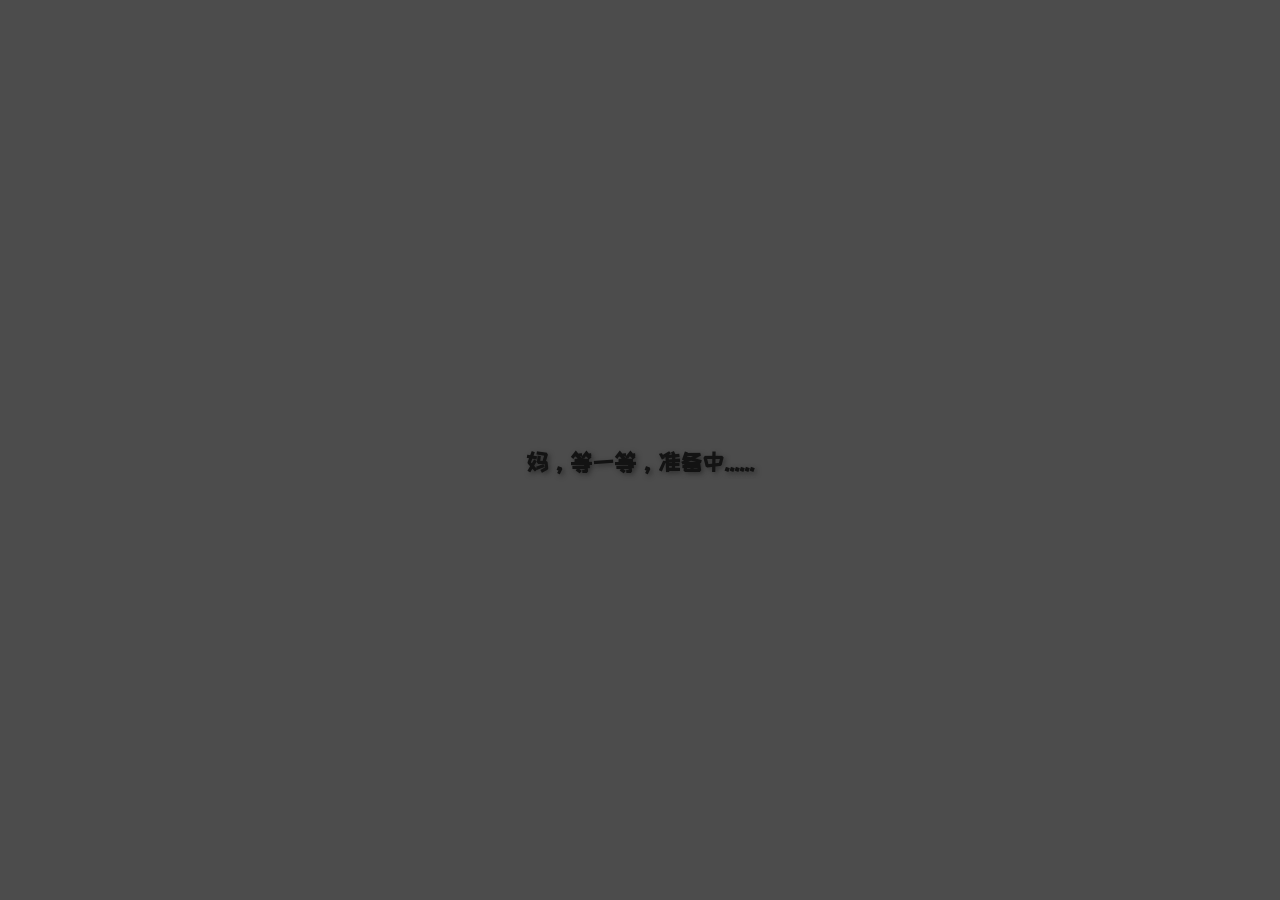
==== commit 5840a3c0: "fix: only preload images in html not in js" ====
--- a/index.html
+++ b/index.html
@@ -3,8 +3,9 @@
   <head>
     <meta charset="UTF-8" />
     <meta name="viewport" content="width=device-width, initial-scale=1.0" />
-    <link rel="stylesheet" href="/816/style.css" />
-    <link rel="stylesheet" href="/816/fireworks.css" />
+    <!-- relative path -->
+    <link rel="stylesheet" href="816/style.css" />
+    <link rel="stylesheet" href="816/fireworks.css" />
     <link
       href="https://fonts.bunny.net/css?family=ZCOOL+KuaiLe:400"
       rel="stylesheet"
@@ -51,7 +52,7 @@
     <div class="container">
       <div class="loading-init">
         <!-- <div class="loading-init__header">Loading</div> -->
-        <div class="loading-init__status">准备中......</div>
+        <div class="loading-init__status">妈，等一等，准备中......</div>
       </div>
       <div class="stage-container remove">
         <div class="canvas-container">
@@ -162,17 +163,17 @@
 
     <!-- Preload Images (Hidden) -->
     <div style="display: none;">
-      <img src="/816/images/IMG_3202.jpeg" alt="preload" />
-      <img src="/816/images/IMG_3374.jpeg" alt="preload" />
-      <img src="/816/images/IMG_3614.jpeg" alt="preload" />
-      <img src="/816/images/IMG_4634.jpeg" alt="preload" />
-      <img src="/816/images/IMG_4637.jpeg" alt="preload" />
-      <img src="/816/images/IMG_4638.jpeg" alt="preload" />
-      <img src="/816/images/IMG_4640.jpeg" alt="preload" />
-      <img src="/816/images/IMG_5467.jpg" alt="preload" />
-      <img src="/816/images/hand-foot.jpg" alt="preload" />
+      <img src="816/images/IMG_3202.jpeg" alt="preload" />
+      <img src="816/images/IMG_3374.jpeg" alt="preload" />
+      <img src="816/images/IMG_3614.jpeg" alt="preload" />
+      <img src="816/images/IMG_4634.jpeg" alt="preload" />
+      <img src="816/images/IMG_4637.jpeg" alt="preload" />
+      <img src="816/images/IMG_4638.jpeg" alt="preload" />
+      <img src="816/images/IMG_4640.jpeg" alt="preload" />
+      <img src="816/images/IMG_5467.jpg" alt="preload" />
+      <img src="816/images/hand-foot.jpg" alt="preload" />
     </div>
 
-    <script src="/816/fireworks.js"></script>
+    <script src="816/fireworks.js"></script>
   </body>
 </html>
